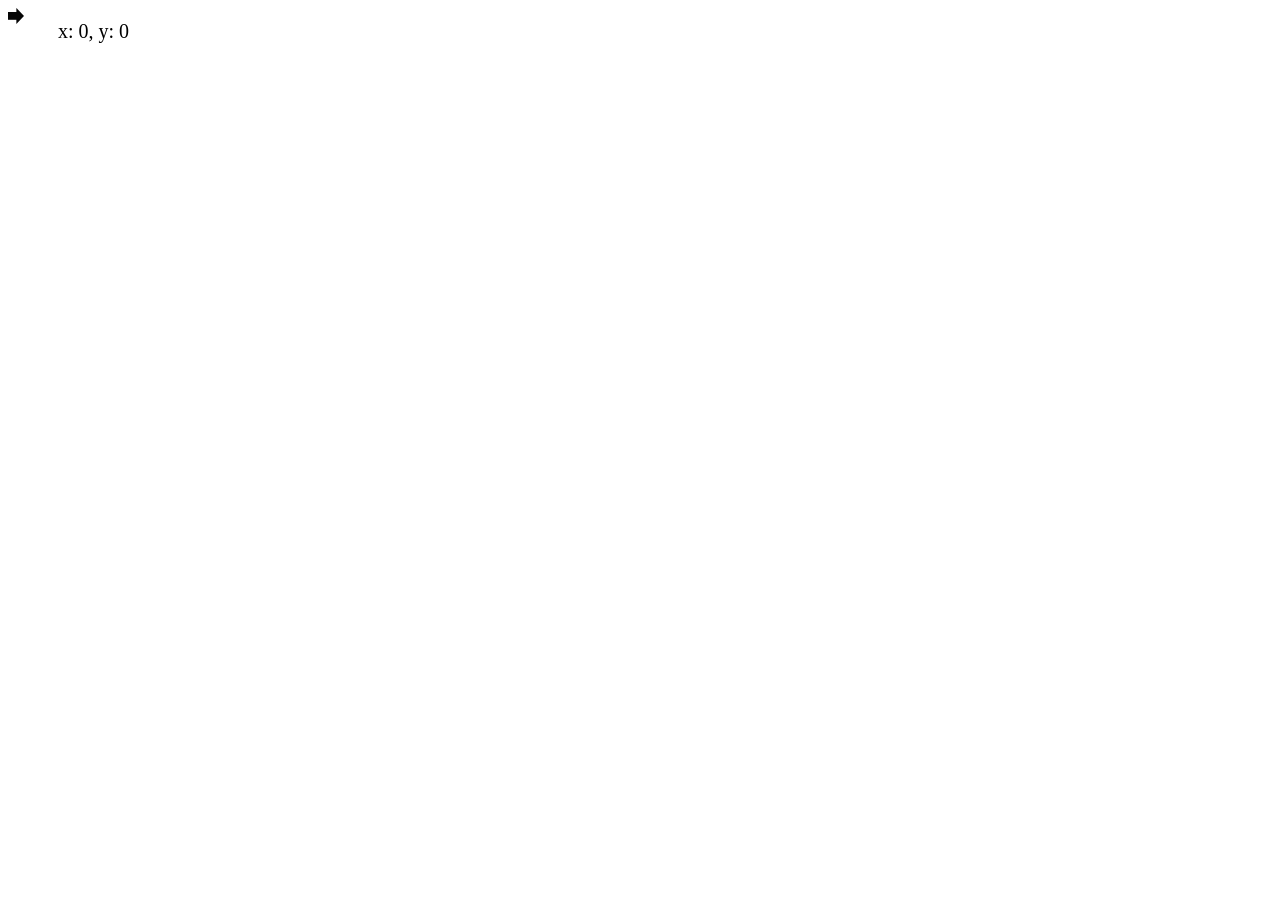
==== default.htm @ 905530be "Create Generator class, remove drawing object, detele npc.js (because it was a bad idea)." ====
<html xmlns="http://www.w3.org/1999/xhtml">
<head runat="server">
    <title></title>
    <script src="Scripts/jquery-1.4.1.min.js" type="text/javascript"></script>
    
    <script src="JS/constants.js" type="text/javascript"></script>
    <script src="JS/input.js" type="text/javascript"></script>
    <script src="JS/movement.js" type="text/javascript"></script>
    <script src="JS/renderCanvas.js" type="text/javascript"></script>
    <script src="JS/debug.js" type="text/javascript"></script>
    <script src="JS/Generator.js" type="text/javascript"></script>
    <script src="JS/GameCore.js" type="text/javascript"></script>
    
    <script src="JS/core.js" type="text/javascript"></script>
</head>
<body>
    <form id="form1" runat="server">
    <div>
        <canvas id="playArea">
            The internet and your browser are in a battle with each other. The internet is winning. <a href="http://www.google.com/chrome">Download Chrome</a> to fix the problem.
        </canvas>
    </div>
    </div>
    </form>
</body>
</html>
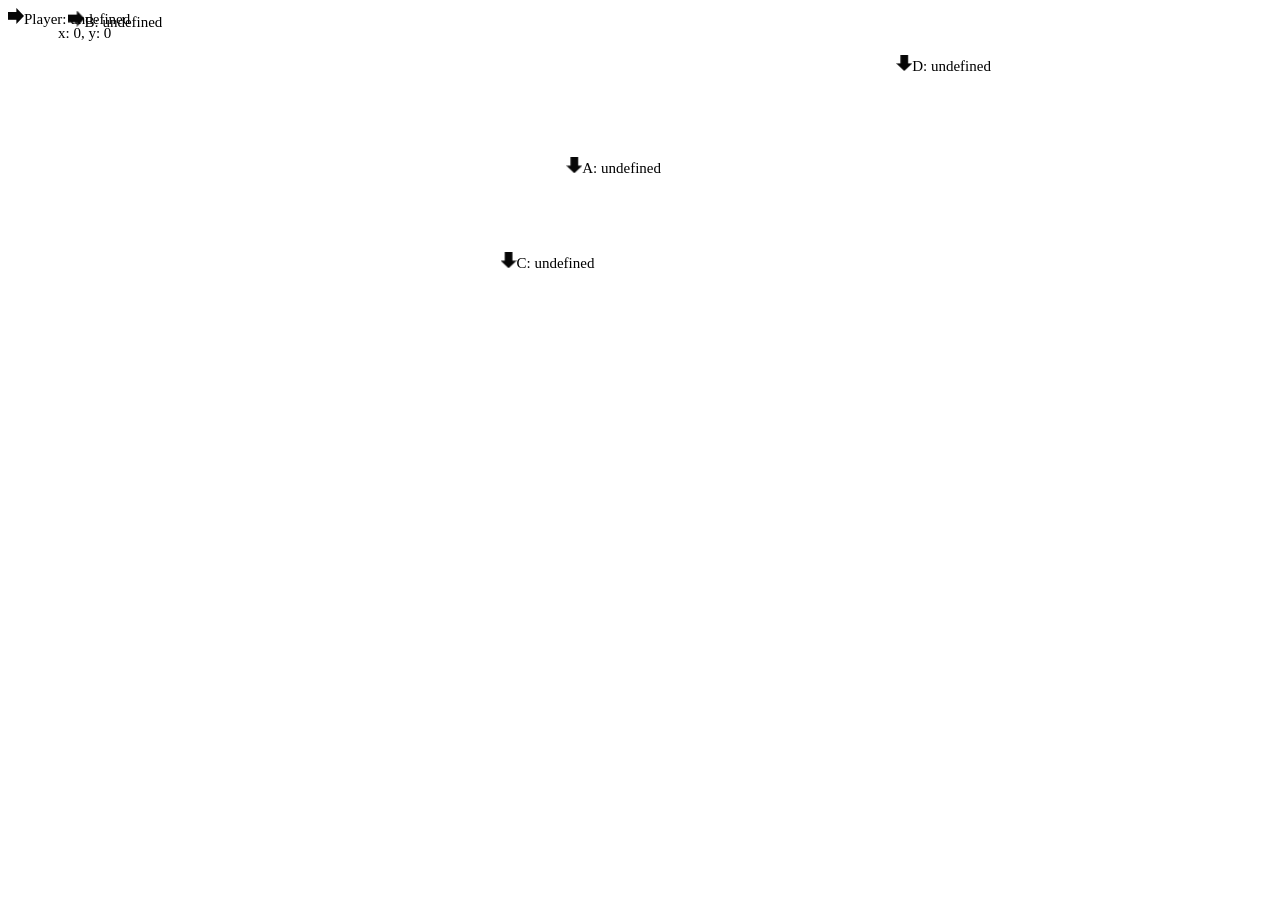
==== commit b2df26f4: "Add a couple new AI options." ====
--- a/default.htm
+++ b/default.htm
@@ -7,6 +7,7 @@
     <script src="JS/input.js" type="text/javascript"></script>
     <script src="JS/movement.js" type="text/javascript"></script>
     <script src="JS/renderCanvas.js" type="text/javascript"></script>
+    <script src="JS/AI.js" type="text/javascript"></script>
     <script src="JS/debug.js" type="text/javascript"></script>
     <script src="JS/Generator.js" type="text/javascript"></script>
     <script src="JS/GameCore.js" type="text/javascript"></script>
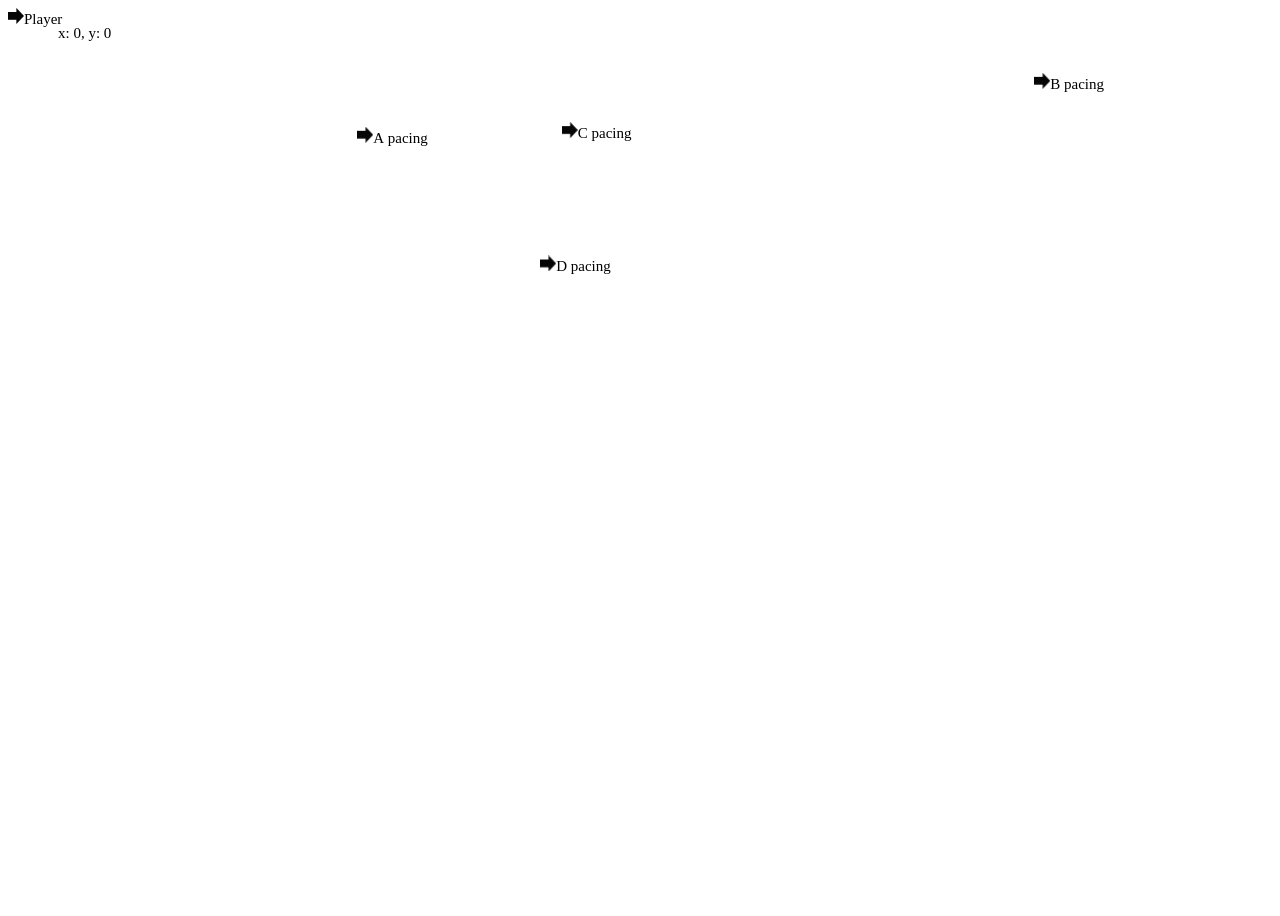
==== commit 5f8175e2: "Update eclipse project to Web." ====
--- a/default.htm
+++ b/default.htm
@@ -1,5 +1,5 @@
 <html xmlns="http://www.w3.org/1999/xhtml">
-<head runat="server">
+<head>
     <title></title>
     <script src="Scripts/jquery-1.4.1.min.js" type="text/javascript"></script>
     
@@ -15,13 +15,9 @@
     <script src="JS/core.js" type="text/javascript"></script>
 </head>
 <body>
-    <form id="form1" runat="server">
-    <div>
+
         <canvas id="playArea">
             The internet and your browser are in a battle with each other. The internet is winning. <a href="http://www.google.com/chrome">Download Chrome</a> to fix the problem.
         </canvas>
-    </div>
-    </div>
-    </form>
 </body>
 </html>
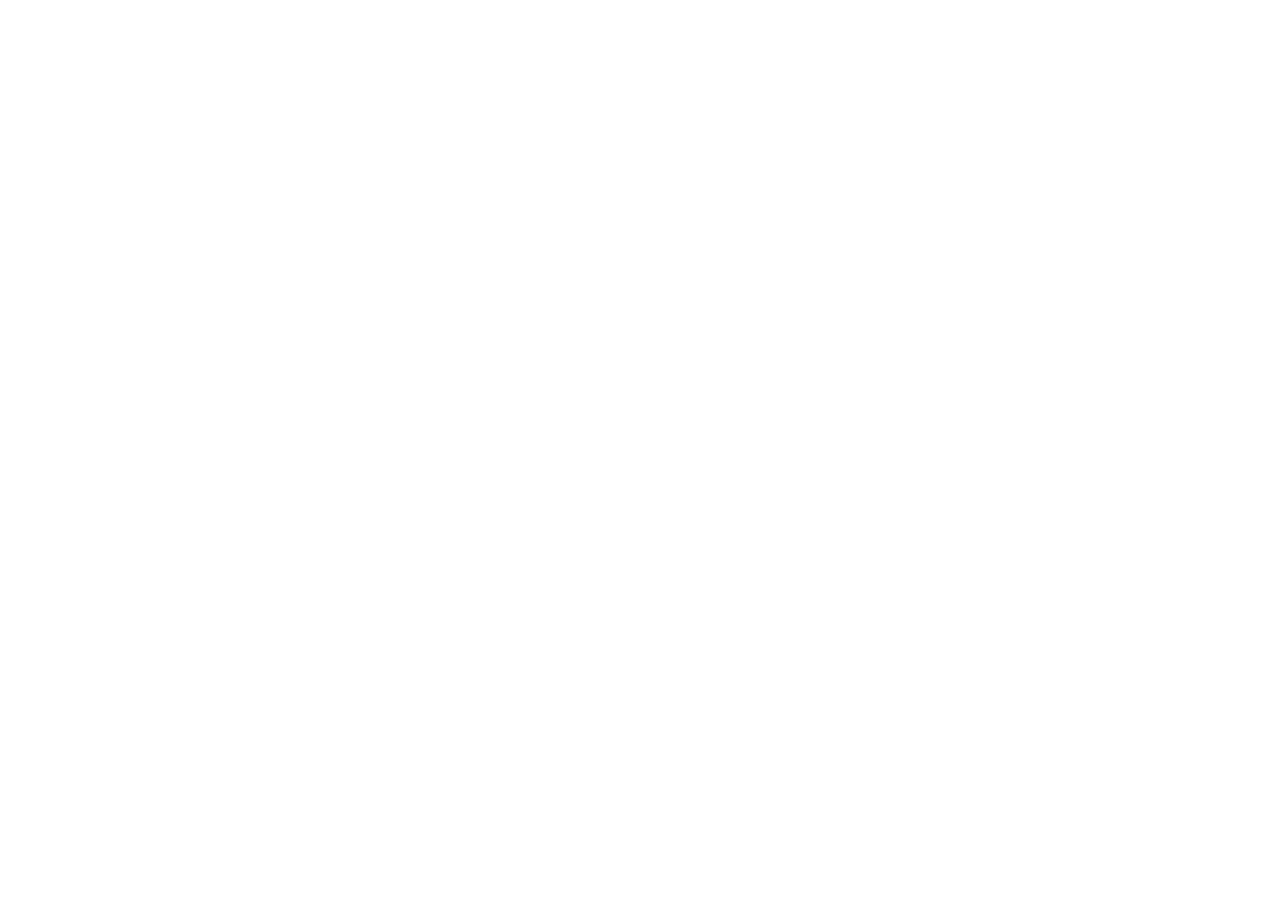
==== commit abe9b560: "Create relationships.js and mating, pasing AI state to AI functions instead of getting/setting." ====
--- a/default.htm
+++ b/default.htm
@@ -11,6 +11,7 @@
     <script src="JS/debug.js" type="text/javascript"></script>
     <script src="JS/Generator.js" type="text/javascript"></script>
     <script src="JS/GameCore.js" type="text/javascript"></script>
+    <script src="JS/Relationships.js" type="text/javascript"></script>
     
     <script src="JS/core.js" type="text/javascript"></script>
 </head>
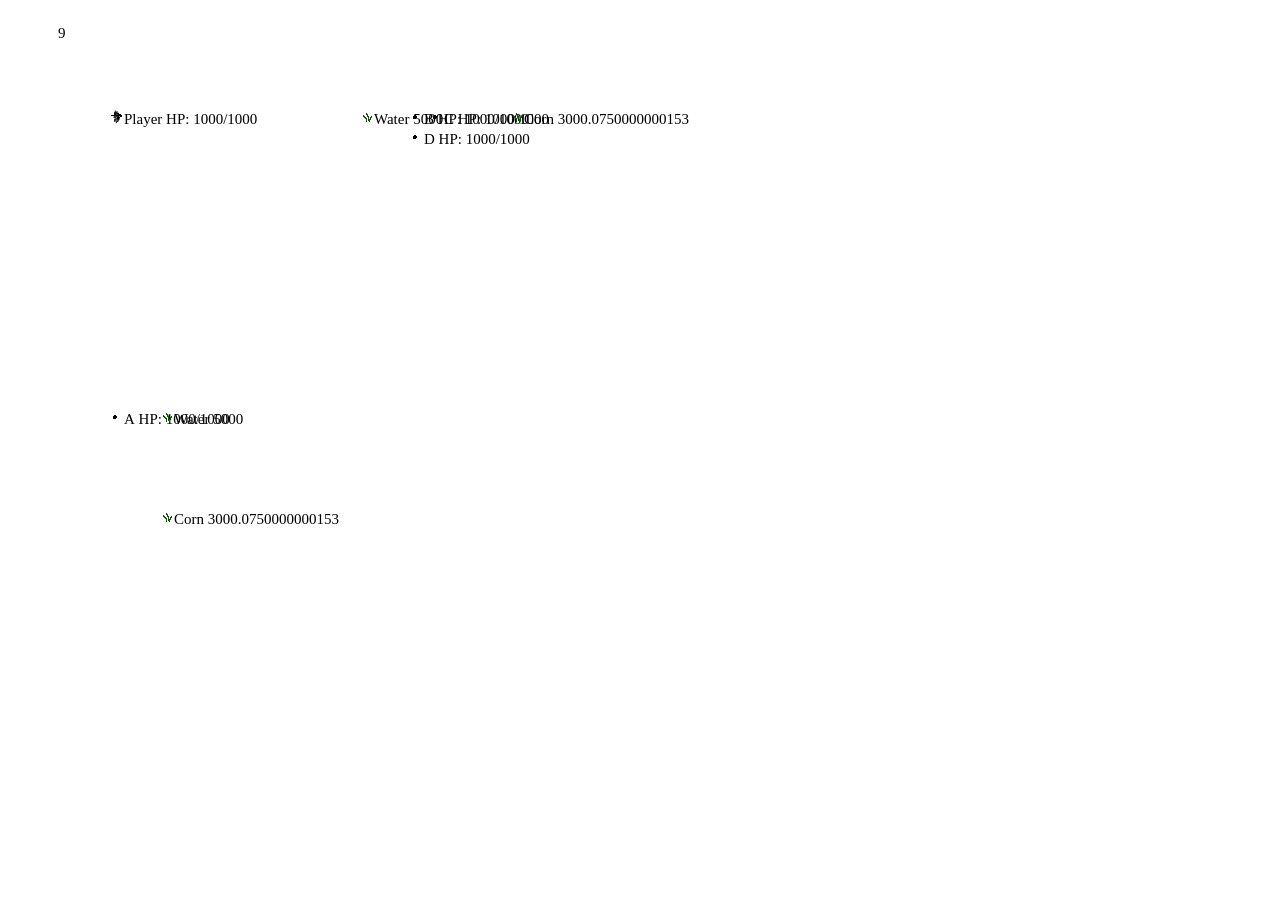
==== commit b864720e: "update everything to a loose module pattern." ====
--- a/default.htm
+++ b/default.htm
@@ -2,7 +2,7 @@
 <head>
     <title></title>
     <script src="Scripts/jquery-1.4.1.min.js" type="text/javascript"></script>
-    
+    <script src="JS/core.js" type="text/javascript"></script>
     <script src="JS/constants.js" type="text/javascript"></script>
     <script src="JS/input.js" type="text/javascript"></script>
     <script src="JS/movement.js" type="text/javascript"></script>
@@ -10,10 +10,9 @@
     <script src="JS/AI.js" type="text/javascript"></script>
     <script src="JS/debug.js" type="text/javascript"></script>
     <script src="JS/Generator.js" type="text/javascript"></script>
+    <script src="JS/Relationships.js" type="text/javascript"></script>
     <script src="JS/GameCore.js" type="text/javascript"></script>
-    <script src="JS/Relationships.js" type="text/javascript"></script>
     
-    <script src="JS/core.js" type="text/javascript"></script>
 </head>
 <body>
 
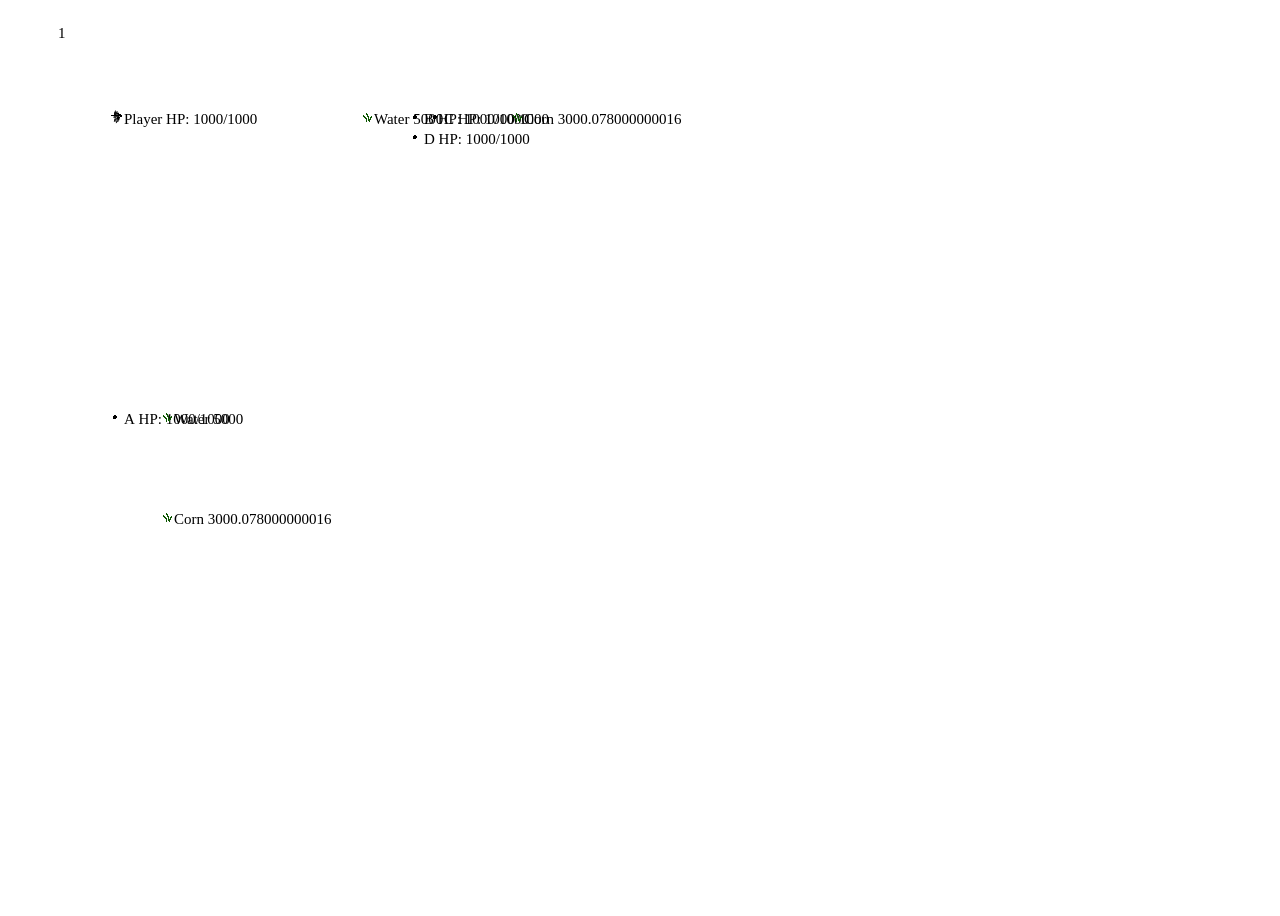
==== commit c13415b0: "Start mating abilities." ====
--- a/default.htm
+++ b/default.htm
@@ -1,21 +1,10 @@
 <html xmlns="http://www.w3.org/1999/xhtml">
 <head>
-    <title></title>
+    <title>Time Traveler</title>
     <script src="Scripts/jquery-1.4.1.min.js" type="text/javascript"></script>
-    <script src="JS/core.js" type="text/javascript"></script>
-    <script src="JS/constants.js" type="text/javascript"></script>
-    <script src="JS/input.js" type="text/javascript"></script>
-    <script src="JS/movement.js" type="text/javascript"></script>
-    <script src="JS/renderCanvas.js" type="text/javascript"></script>
-    <script src="JS/AI.js" type="text/javascript"></script>
-    <script src="JS/debug.js" type="text/javascript"></script>
-    <script src="JS/Generator.js" type="text/javascript"></script>
-    <script src="JS/Relationships.js" type="text/javascript"></script>
-    <script src="JS/GameCore.js" type="text/javascript"></script>
-    
+    <script src="JS/core.js" type="text/javascript"></script> 
 </head>
 <body>
-
         <canvas id="playArea">
             The internet and your browser are in a battle with each other. The internet is winning. <a href="http://www.google.com/chrome">Download Chrome</a> to fix the problem.
         </canvas>
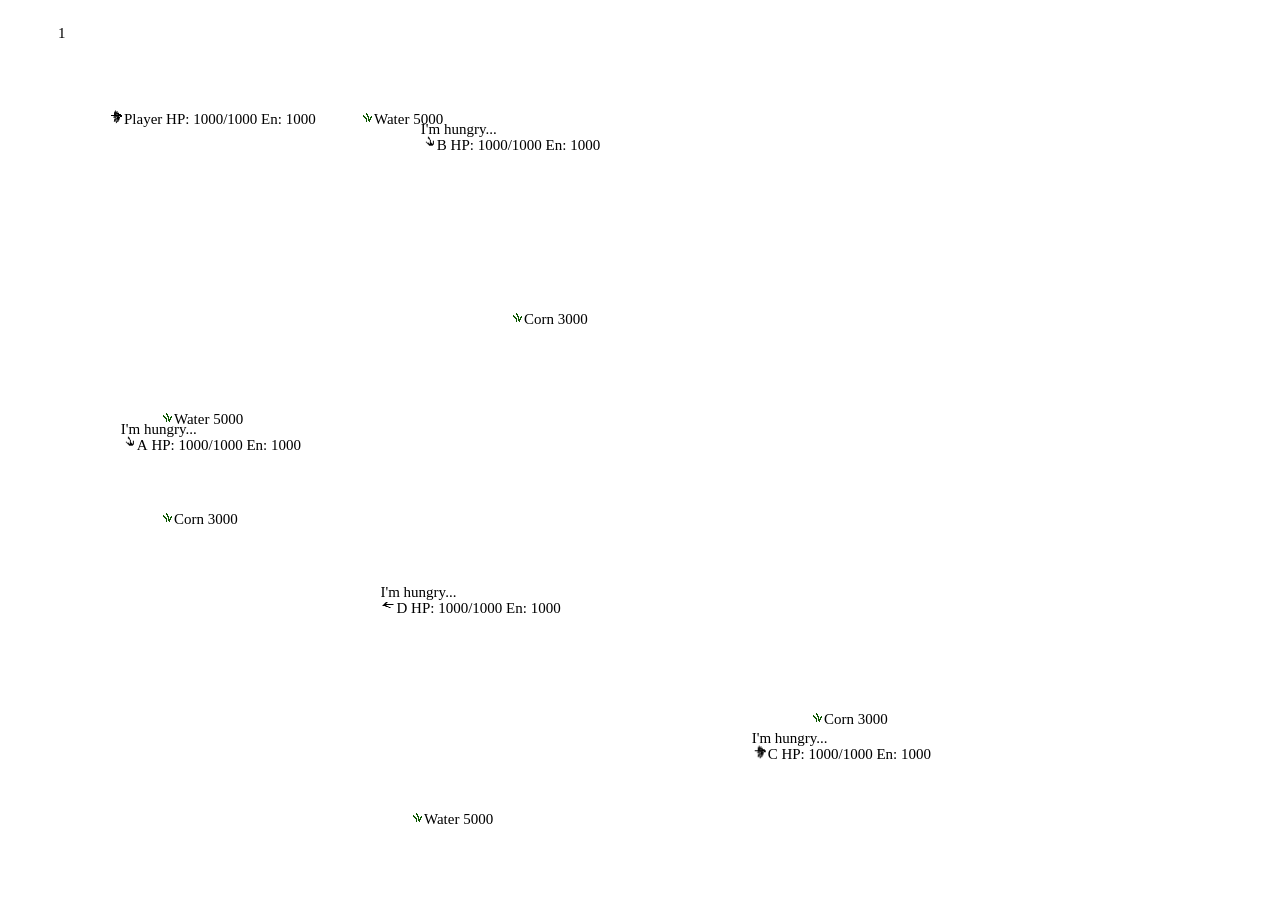
==== commit 946b917f: "funnier falback comment" ====
--- a/default.htm
+++ b/default.htm
@@ -6,7 +6,7 @@
 </head>
 <body>
         <canvas id="playArea">
-            The internet and your browser are in a battle with each other. The internet is winning. <a href="http://www.google.com/chrome">Download Chrome</a> to fix the problem.
+            Your browser has traveled from the past to fight against the internet; the internet is winning. <a href="http://www.google.com/chrome">Download Chrome</a> to fix the problem.
         </canvas>
 </body>
 </html>
